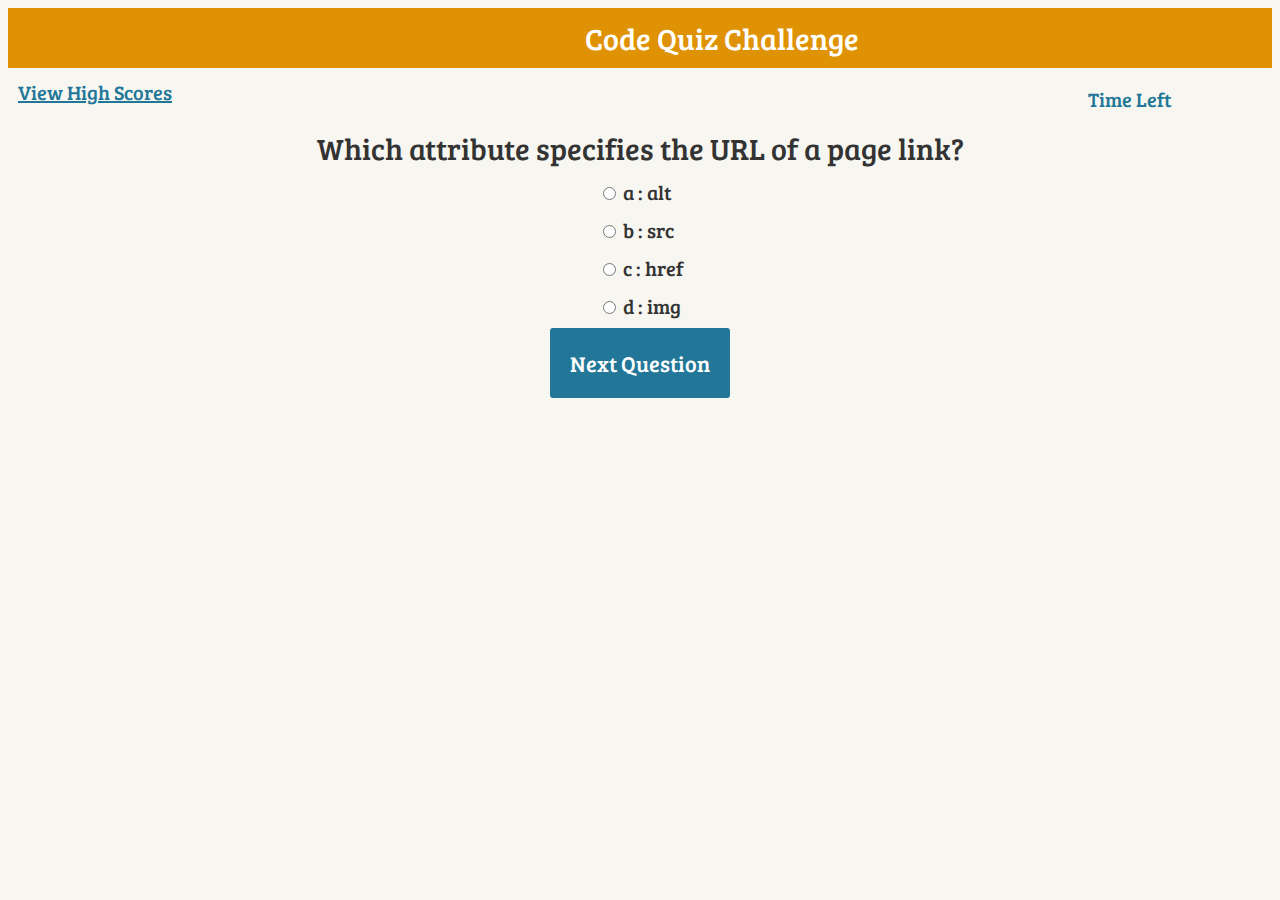
==== index.html @ a2f5278e "Adding HTML, CSS and JavaScript files" ====
<!DOCTYPE html>
<html lang="en">

<head>
    <meta charset="UTF-8">
    <meta name="viewport" content="width=device-width, initial-scale=1.0">
    <meta http-equiv="X-UA-Compatible" content="ie=edge">
    <title>Code Quiz</title>
    <link rel="stylesheet" href="style.css">
</head>

<body>
    <a href="HighScores.html" class="high-scores">View High Scores</a>
    <h1>Code Quiz Challenge</h1>
    <div id="timer">Time Left</div>
    <div class="quiz-container">
        <div id="quiz"></div>
    </div>
    <button id="previous">Previous Question</button>
    <button id="next">Next Question</button>
    <button id="submit">Submit Quiz</button>
    <div id="results"></div>
    <script src="script.js"></script>
</body>

</html>
---- style.css ----
/* change font */
@import url(https://fonts.googleapis.com/css2?family=Bree+Serif&family=Josefin+Slab:wght@500&family=Sanchez&display=swap);

body{
  font-size: 20px;
  font-family: 'Bree Serif', serif;
  color: #333;
  font-weight: 300;
  text-align: center;
  background-color: #f8f6f0;
}
h1{
  font-weight: 300;
  margin: 0px;
  padding: 10px;
  font-size: 30px;
  background-color: rgb(223, 146, 4);
  color: #fff;
}

#timer {
    float: right;
    margin-right: 100px;
    margin-top: 17px;
    color: #279;

}
.high-scores {
   float: left;
   margin-top: 60px;
   padding: 10px;
   color: #279;
   
}
.question{
  font-size: 30px;
  margin-bottom: 10px;
}
.answers {
  margin-bottom: 20px;
  text-align: left;
  display: inline-block;
}
.answers label{
  display: block;
  margin-bottom: 10px;
}
button{
  font-family: 'Bree Serif', serif;
	font-size: 22px;
	background-color: #279;
	color: #fff;
	border: 0px;
	border-radius: 3px;
	padding: 20px;
	cursor: pointer;
	margin-bottom: 20px;
}
button:hover{
	background-color: #38a;
}

.slide{
  position: absolute;
  left: 0px;
  top: 0px;
  width: 100%;
  z-index: 1;
  opacity: 0;
  transition: opacity 0.5s;
}
.active-slide{
  opacity: 1;
  z-index: 2;
}
.quiz-container{
  position: relative;
  height: 200px;
  margin-top: 60px;
}
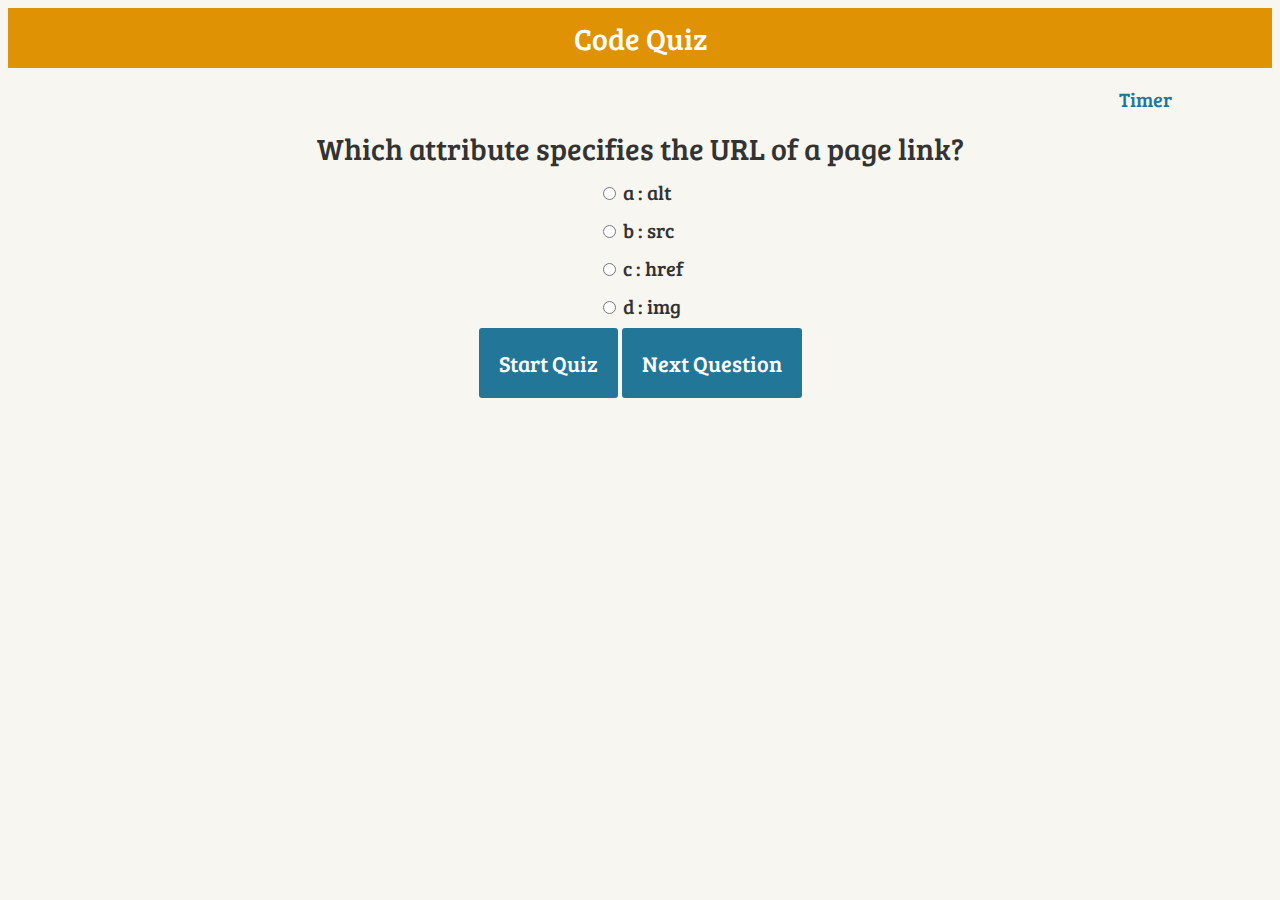
==== commit e4493f3e: "quiz without score tracking" ====
--- a/index.html
+++ b/index.html
@@ -10,12 +10,14 @@
 </head>
 
 <body>
-    <a href="HighScores.html" class="high-scores">View High Scores</a>
-    <h1>Code Quiz Challenge</h1>
-    <div id="timer">Time Left</div>
+    <h1>Code Quiz</h1> 
+    <!-- Replaced div tags with span tags -->
+    <span id="timer">Timer</span>
     <div class="quiz-container">
         <div id="quiz"></div>
     </div>
+    <!-- 9/27 Added Start Button -->
+    <button id="start">Start Quiz</button>
     <button id="previous">Previous Question</button>
     <button id="next">Next Question</button>
     <button id="submit">Submit Quiz</button>
